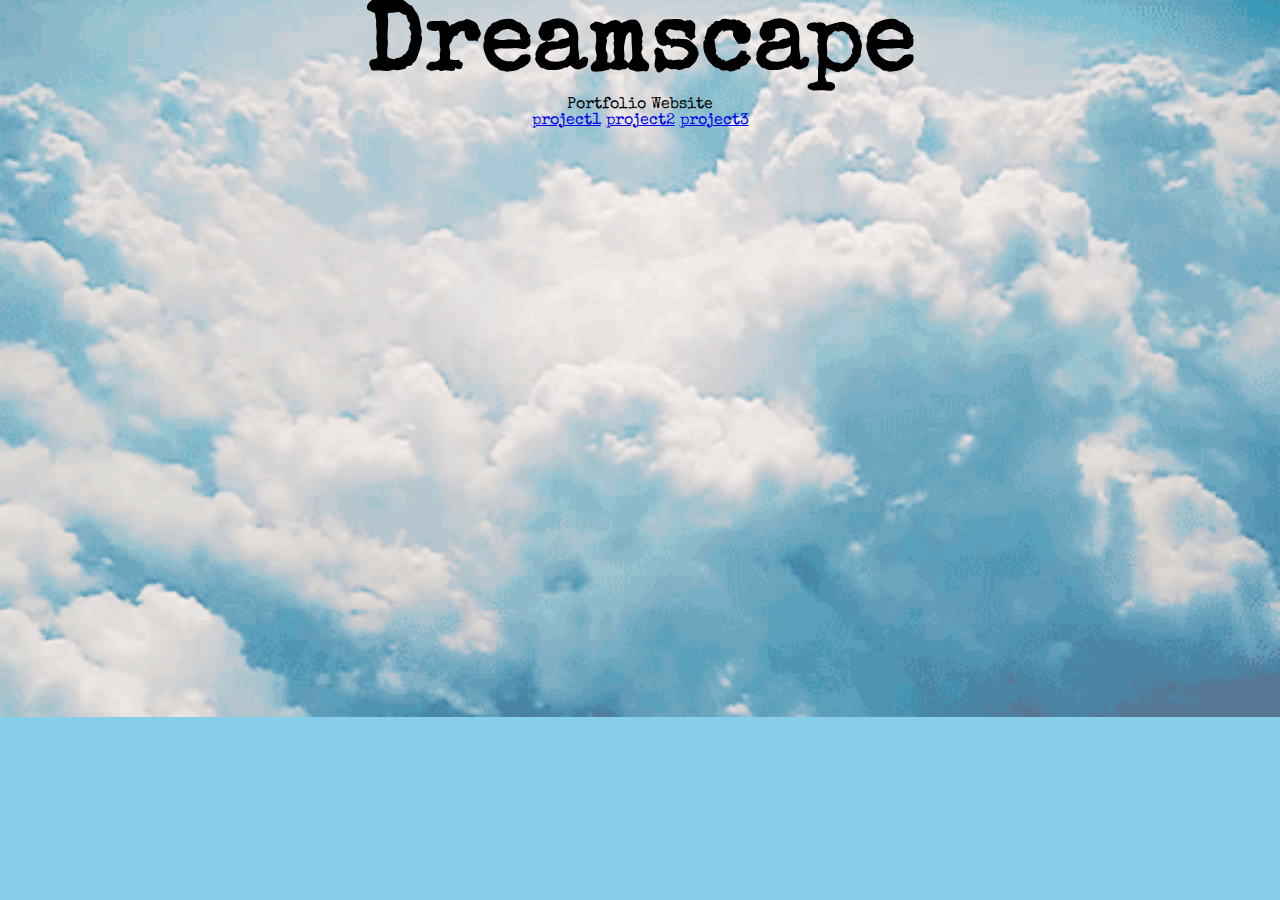
==== indexproject.html @ 4ae63ec7 "website update" ====
<!DOCTYPE html>
<html>

<head>
<title>Dreamscape</title>
<link rel="stylesheet" href="projectcss/projectstyle.css">
<style>
  body {text-align:center;}
</style>
</head>

<body style="background-image:url('clouds.gif');
background-repeat: no-repeat;
background-size: 100%;"
>


<center><font size="7"><h1>Dreamscape</h1></font>
<p>Portfolio Website<p>



<a href="project1.html">project1</a>
<a href="project2.html">project2</a>
<a href="project3.html">project3</a></center>
</body>
</html>
---- projectcss/projectstyle.css ----
@import url('https://fonts.googleapis.com/css?family=Special+Elite');

* {
  margin:0;
  padding:0;
}

body {
  background-color: skyblue;
  font-family: 'Special Elite', cursive;
  text-align: center;
}

#sketch {
  width: 100vw;
  height: 100vh;
  position: fixed;
  z-index: -999;
}
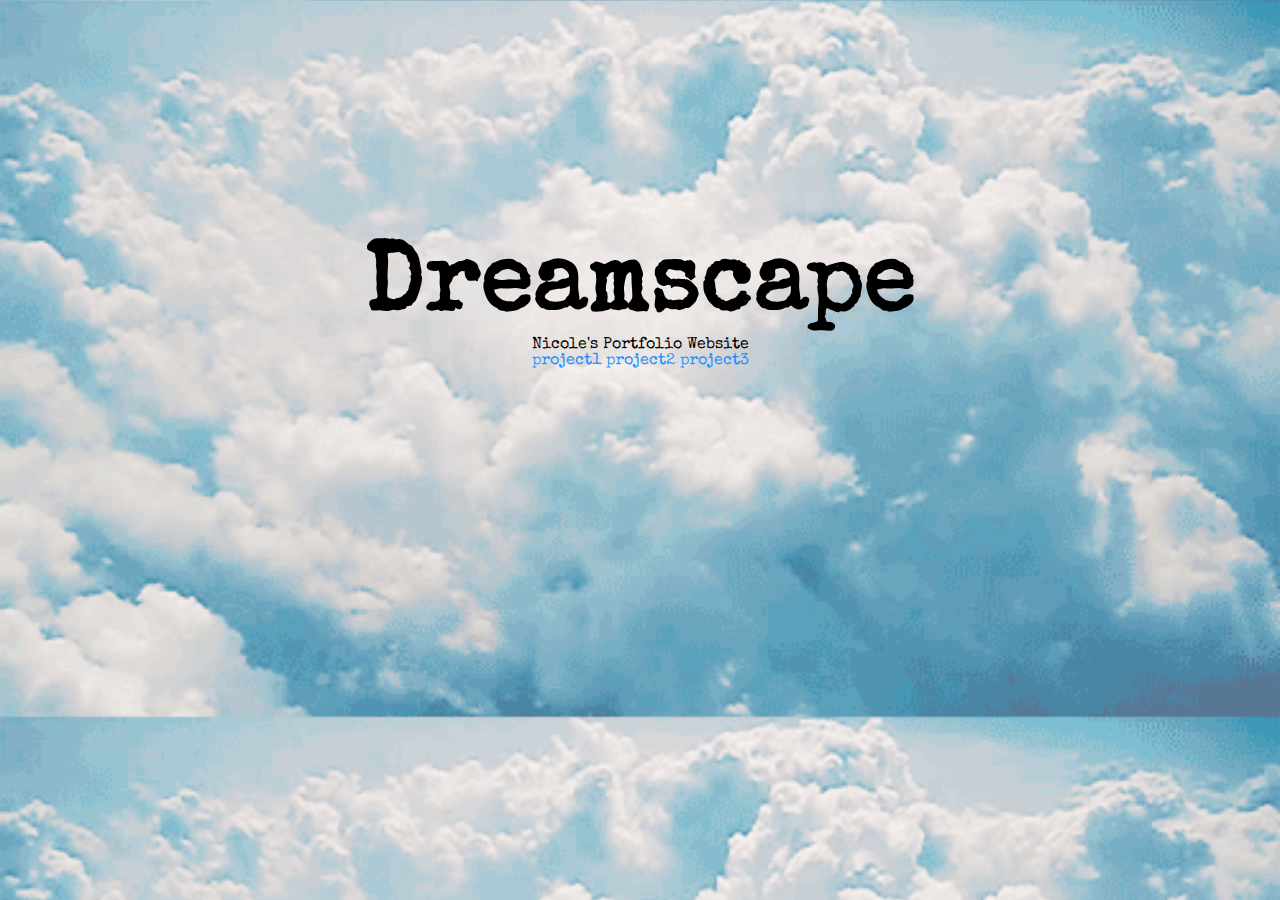
==== commit 23e2d9a0: "website update" ====
--- a/indexproject.html
+++ b/indexproject.html
@@ -2,23 +2,31 @@
 <html>
 
 <head>
-<title>Dreamscape</title>
+  <p><title>Dreamscape</title></p>
 <link rel="stylesheet" href="projectcss/projectstyle.css">
 <style>
-  body {text-align:center;}
+  .center {
+    padding: 120px 0;
+    text-align: center;
+  }
+
+  a {
+    text-decoration: none;
+    color: dodgerblue;
+  }
 </style>
 </head>
 
 <body style="background-image:url('clouds.gif');
-background-repeat: no-repeat;
+background-repeat: repeat-y;
 background-size: 100%;"
 >
 
+  <div class="center"><p><title>Dreamscape</title></p></div>
 
 <center><font size="7"><h1>Dreamscape</h1></font>
-<p>Portfolio Website<p>
 
-
+<p>Nicole's Portfolio Website<p>
 
 <a href="project1.html">project1</a>
 <a href="project2.html">project2</a>
